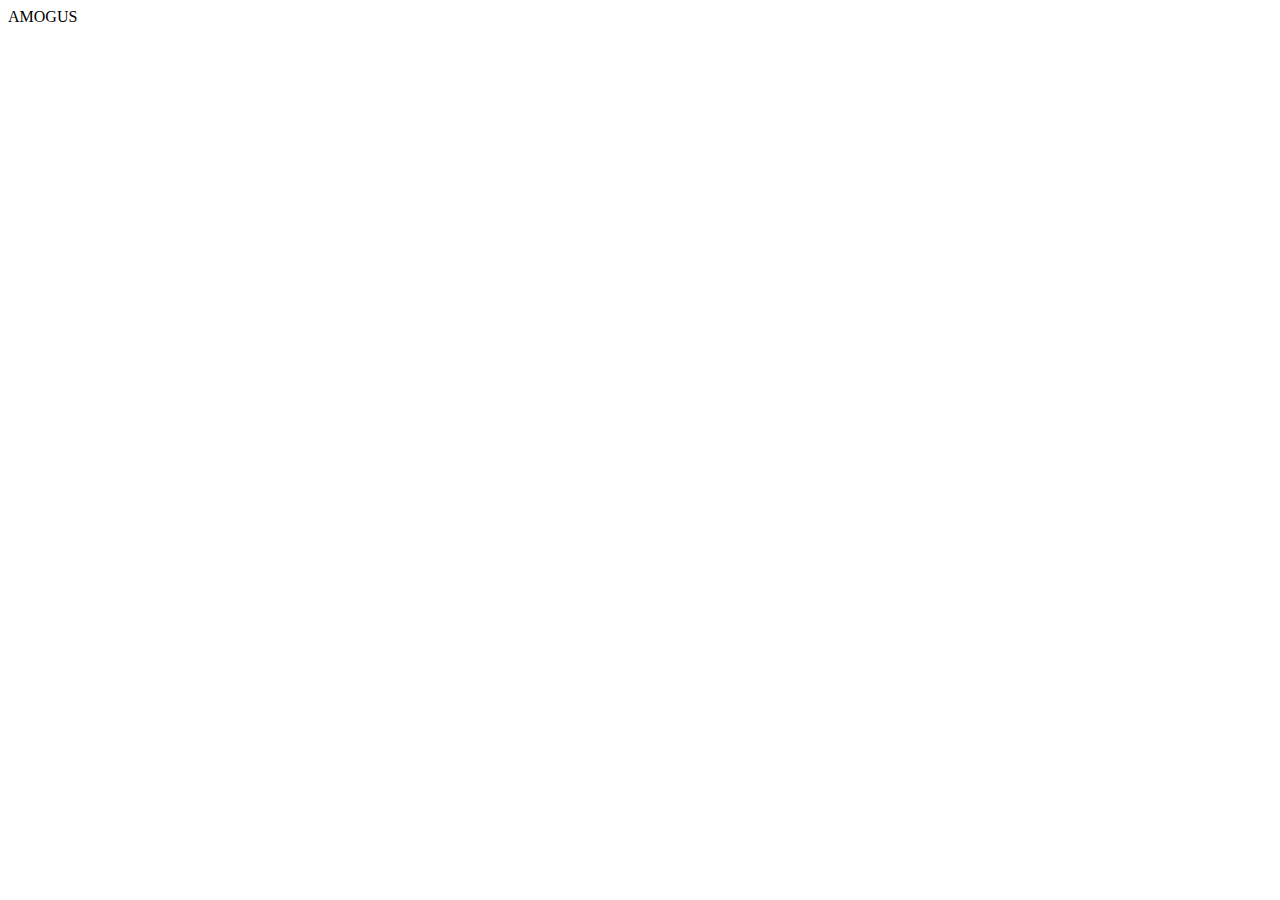
==== index.html @ 27c578bf "Fix" ====
<!doctype html>
<html lang="en">
<head>
  <meta charset="utf-8">
  <meta http-equiv="X-UA-Compatible" content="IE=edge">
  <meta name="viewport" content="width=device-width, initial-scale=1">

  <title>1actose</title>
</head>

<body>
  <main>
    <header>
      AMOGUS
    </header>
  </main>
</body>
</html>
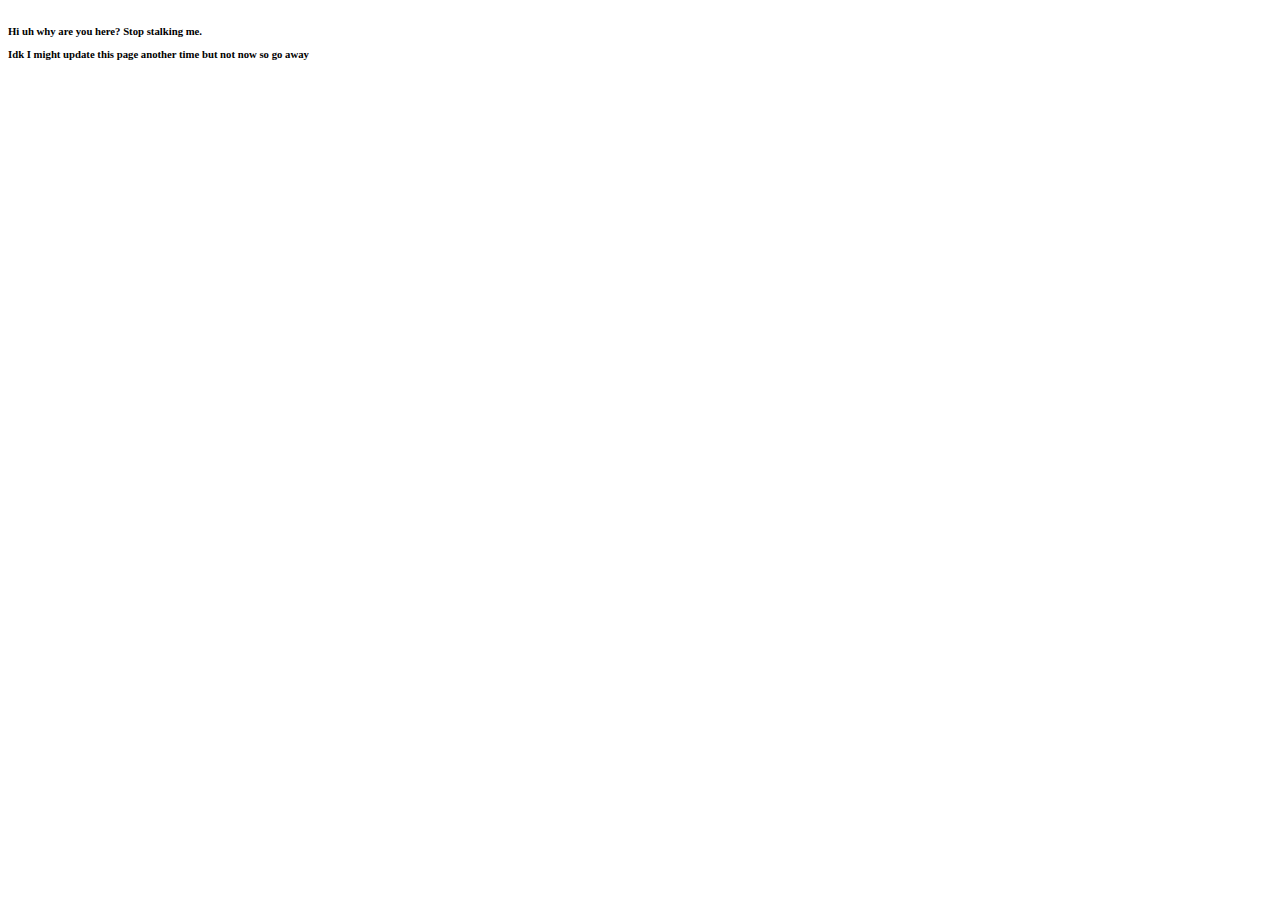
==== commit 798913ee: "Main Page Update" ====
--- a/index.html
+++ b/index.html
@@ -10,9 +10,10 @@
 
 <body>
   <main>
-    <header>
-      AMOGUS
-    </header>
+    <h6>
+    <p>Hi uh why are you here? Stop stalking me.</p>
+    <p>Idk I might update this page another time but not now so go away</p>
+    </h6>
   </main>
 </body>
 </html>
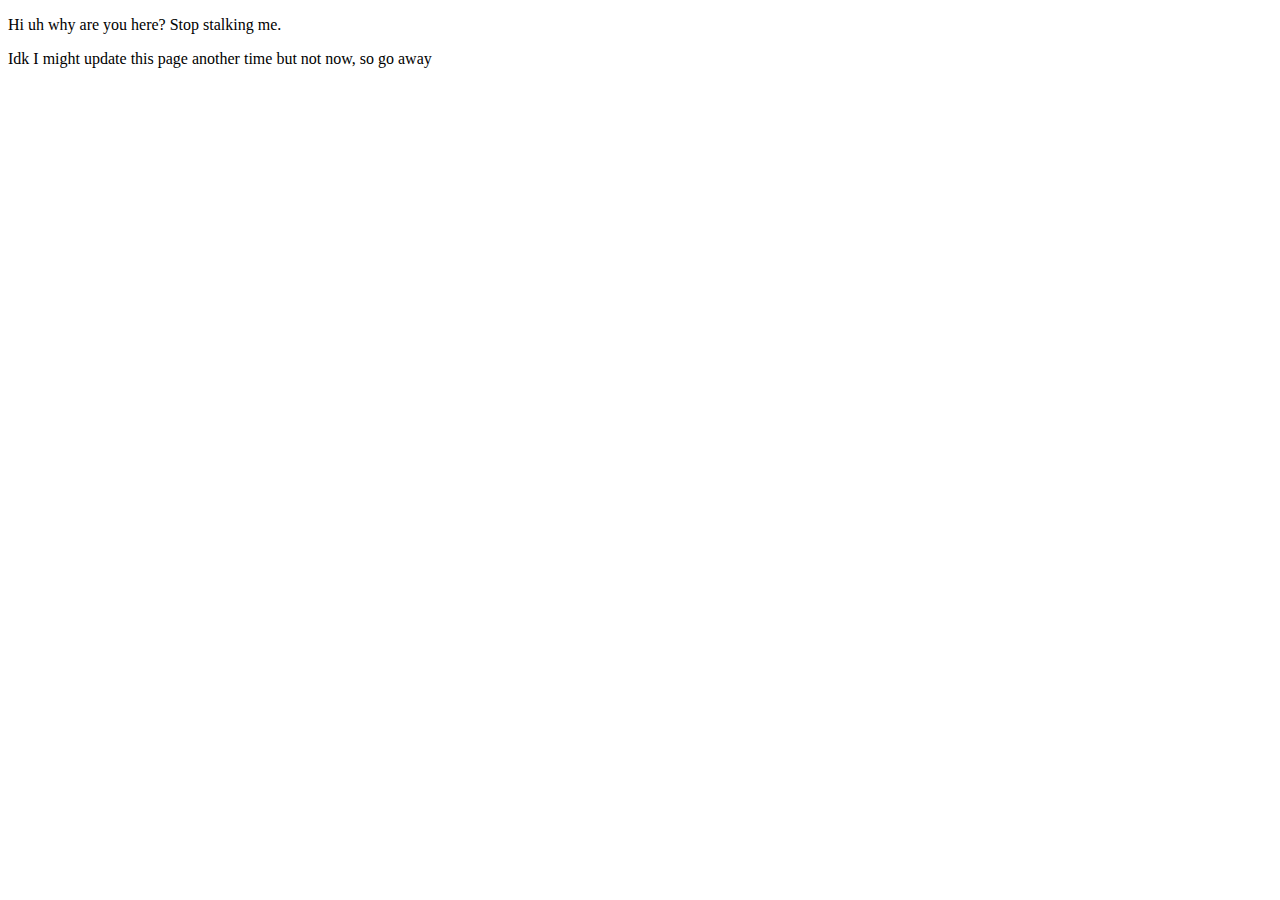
==== commit 3e592f4a: "Minor updates" ====
--- a/index.html
+++ b/index.html
@@ -10,10 +10,10 @@
 
 <body>
   <main>
-    <h6>
+    
     <p>Hi uh why are you here? Stop stalking me.</p>
-    <p>Idk I might update this page another time but not now so go away</p>
-    </h6>
+    <p>Idk I might update this page another time but not now, so go away</p>
+    
   </main>
 </body>
 </html>
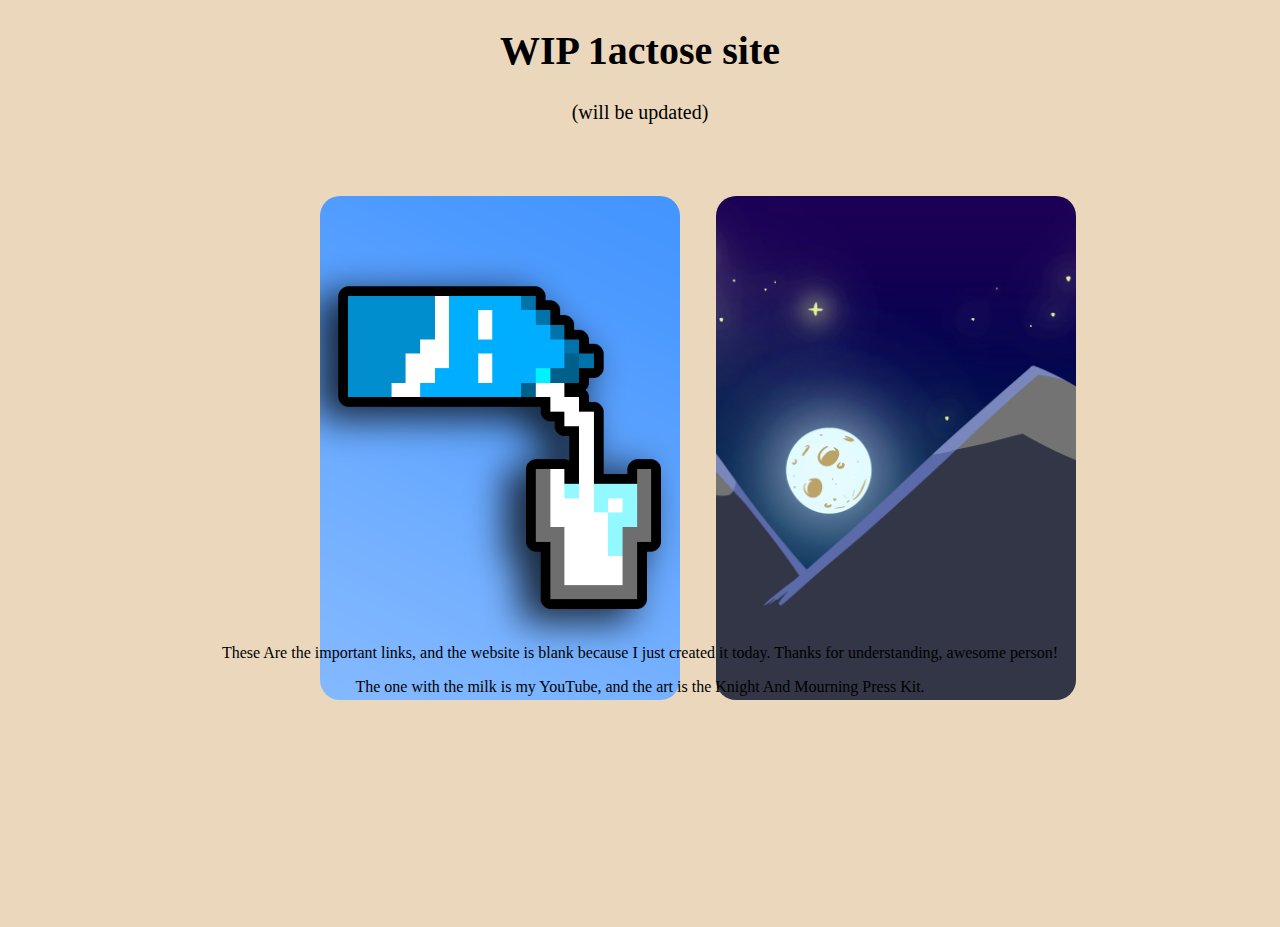
==== commit cd68dad0: "Main Page for now" ====
--- a/index.html
+++ b/index.html
@@ -1,19 +1,21 @@
 <!doctype html>
 <html lang="en">
-<head>
-  <meta charset="utf-8">
-  <meta http-equiv="X-UA-Compatible" content="IE=edge">
-  <meta name="viewport" content="width=device-width, initial-scale=1">
+  <link rel="stylesheet" href="./css/style.min.css">
+<title>1actose</title>
+<div class="header">
+  <h1>WIP 1actose site</h1>
+  (will be updated)
+</div>
 
-  <title>1actose</title>
-</head>
+<div id="image-track">
+ <a href="https://www.youtube.com/@1actose"><img class="image" src="./media/Milk.png" draggable="false" /></a> 
+ <a href="./km-press-kit/index.html"><img class="image" src="./media/KNM.png" draggable="false" /></a>
+</div>
 
-<body>
-  <main>
-    
-    <p>Hi uh why are you here? Stop stalking me.</p>
-    <p>Idk I might update this page another time but not now, so go away</p>
-    
-  </main>
-</body>
-</html>
+<div class="bottom">
+These Are the important links, and the website is blank because I just created it today. Thanks for understanding, awesome person!
+<p>
+  The one with the milk is my YouTube, and the art is the Knight And Mourning Press Kit.
+</p>
+</div>
+</html>--- a/css/style.min.css
+++ b/css/style.min.css
@@ -0,0 +1,70 @@
+body{
+height: 100vh;
+width: 100vw;
+background-color: rgb(235, 216, 188);
+margin: 0rem;
+overflow: hidden;
+}
+
+/* #image-track > .image{
+width: 40vmin;
+height: 56vmin;
+object-fit: cover;
+object-position: center;
+} */
+
+.image{
+    /*border-style:solid;*/
+    width: 40vmin;
+height: 56vmin;
+object-fit: cover;
+object-position: center;
+    border-radius: 20px;
+    transition: 0.4s;
+    transition-timing-function: cubic-bezier(0.075, 0.82, 0.165, 1);
+}
+
+.image:hover{
+    transform:scale(1.1) rotate(5deg);
+    border-color: rgb(0, 0, 0);
+    border-radius: 25px;
+    box-shadow:0em 0 5em rgba(0, 0, 0, 0.86);
+}
+
+.image:active{
+    transform:scale(1) rotate(0deg);
+    border-color: rgb(0, 0, 0);
+    border-radius: 20px;
+    box-shadow:0em 0 5em rgb(0, 0, 0);
+}
+
+
+.header {
+    font-family: cursive;
+    padding: 0px;
+    text-align: center;
+    color: black;
+    font-size: 20px;
+    transition: 1s;
+  }
+
+  .header:hover{
+    transform:scale(1.1);
+
+  }
+
+#image-track{
+    text-align: center;
+    display:flex;
+    gap: 4vmin;
+    position: absolute;
+    left: 25%;
+    top: 50%;
+    transform: translate(0%, -50%);
+}
+
+.bottom{
+    font-family: cursive;
+    text-align: center;
+    transform: translate(0%, 1000%);
+}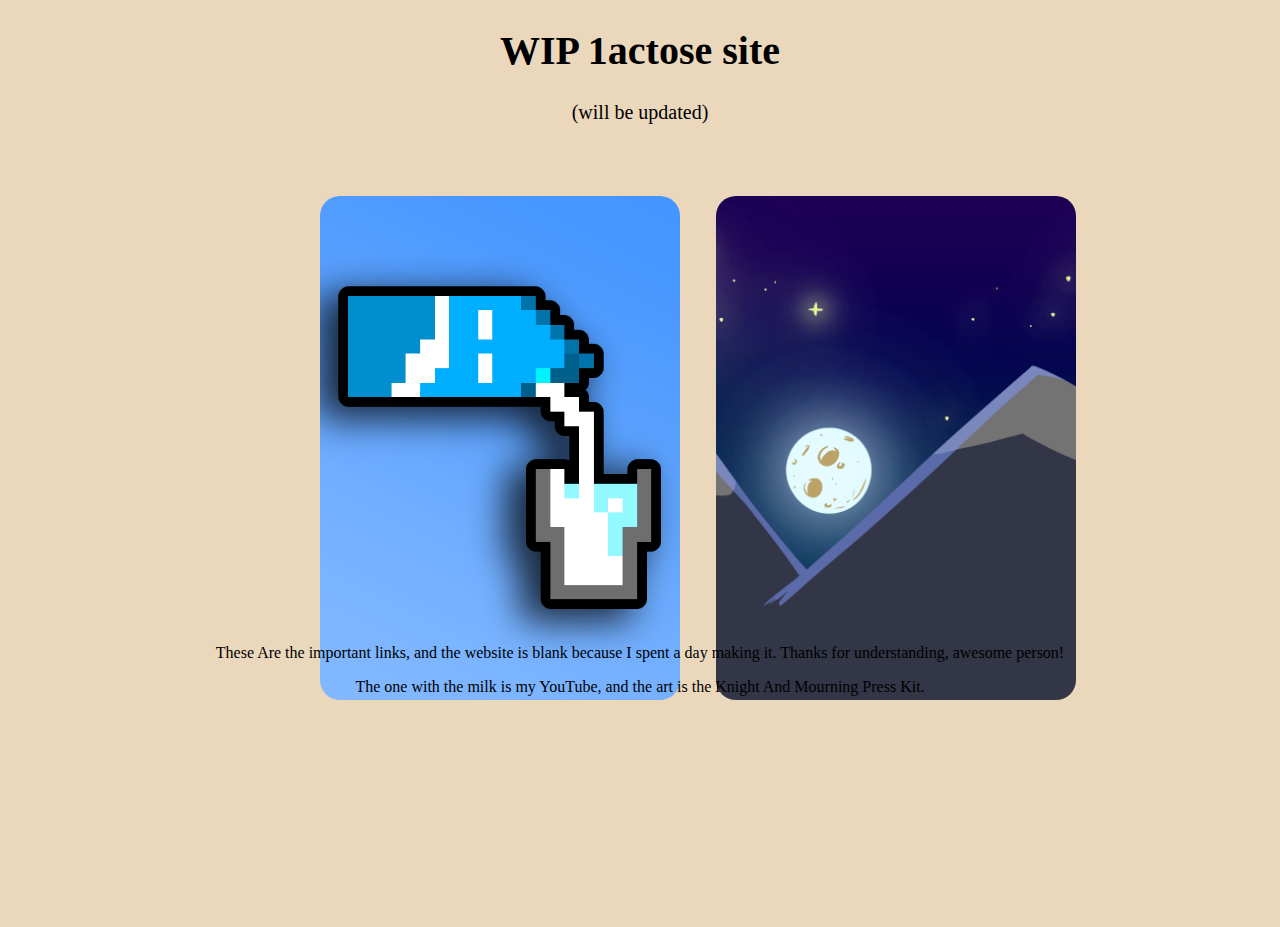
==== commit 6801163f: "Update index.html" ====
--- a/index.html
+++ b/index.html
@@ -13,7 +13,7 @@
 </div>
 
 <div class="bottom">
-These Are the important links, and the website is blank because I just created it today. Thanks for understanding, awesome person!
+These Are the important links, and the website is blank because I spent a day making it. Thanks for understanding, awesome person!
 <p>
   The one with the milk is my YouTube, and the art is the Knight And Mourning Press Kit.
 </p>
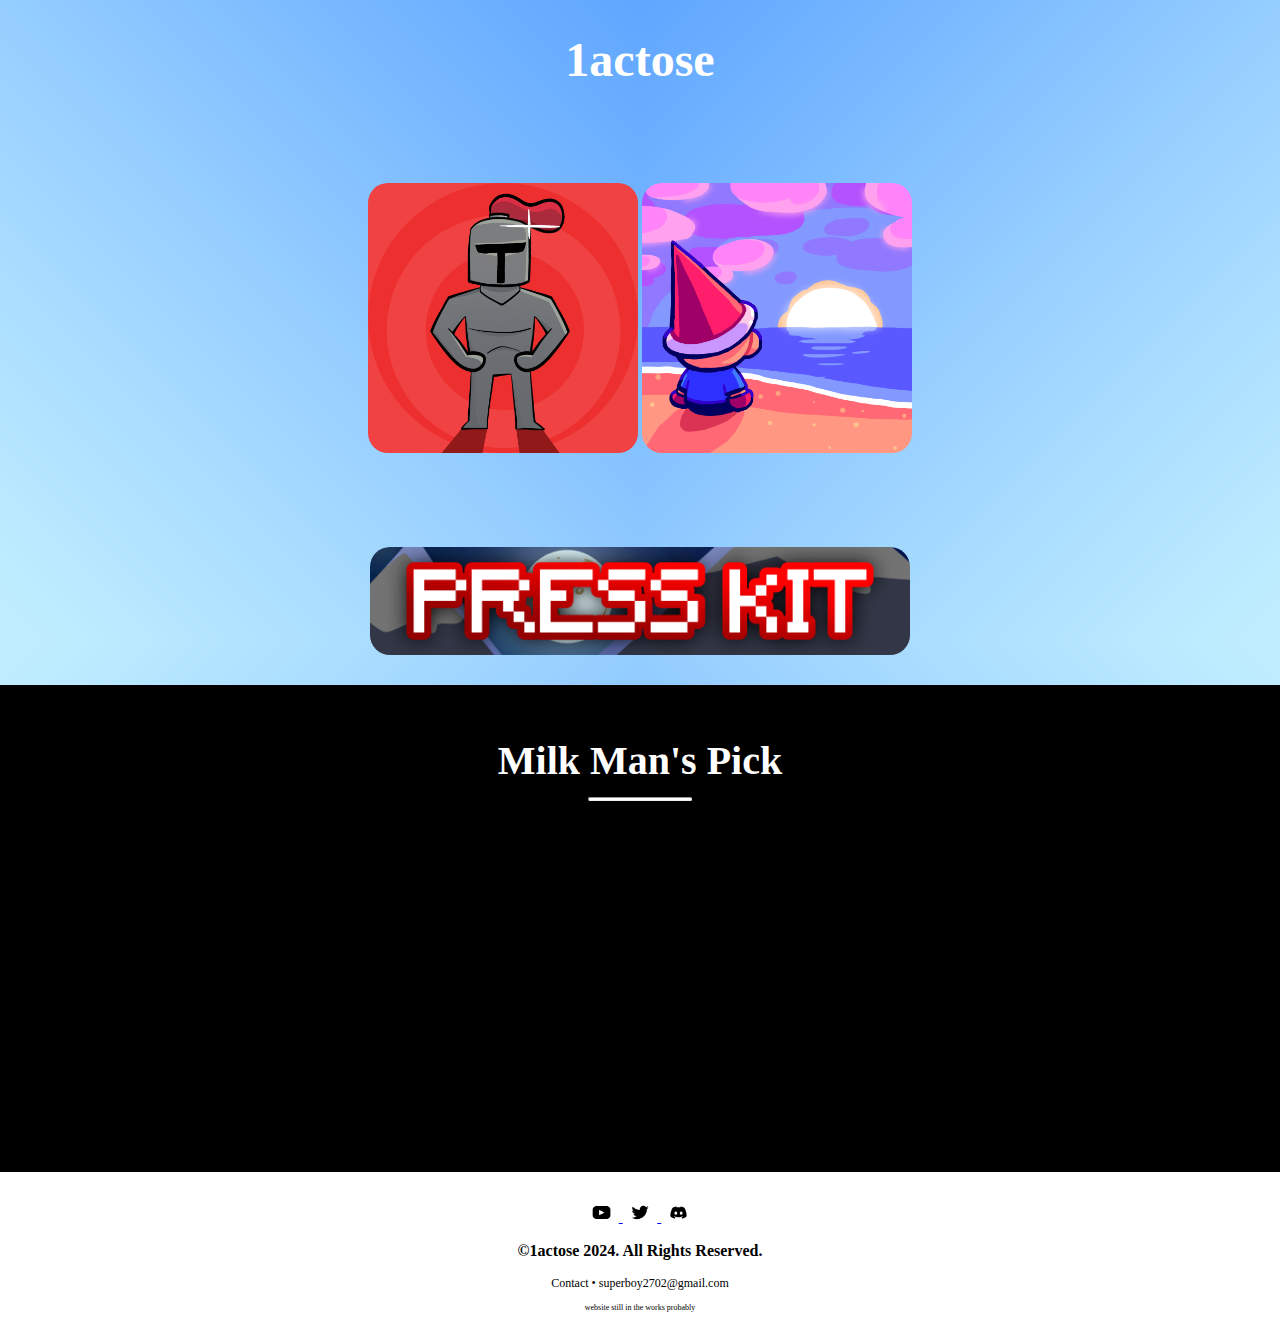
==== commit dda659c7: "update" ====
--- a/index.html
+++ b/index.html
@@ -1,21 +1,45 @@
 <!doctype html>
 <html lang="en">
-  <link rel="stylesheet" href="./css/style.min.css">
-<title>1actose</title>
+  <link rel="stylesheet" href="./style.min.css">
+  <link rel="icon" href="./media/icomilk.ico">
+<title>1actose - Home</title>
 <div class="header">
-  <h1>WIP 1actose site</h1>
-  (will be updated)
+  <h1>1actose</h1>
 </div>
-
 <div id="image-track">
- <a href="https://www.youtube.com/@1actose"><img class="image" src="./media/Milk.png" draggable="false" /></a> 
- <a href="./km-press-kit/index.html"><img class="image" src="./media/KNM.png" draggable="false" /></a>
+  <a href="https://store.steampowered.com/app/2008820/Knight_And_Mourning/"><title>Knight And Mourning</title> <img class="steamlink" src="./media/KnightIcon.png"/></a>
+  <a href="https://store.steampowered.com/app/2801430/Tiny_Gnome_Game/"><title>Knight And Mourning</title> <img class="steamlink" src="./media/GnomeIcon.png"/></a>
 </div>
-
-<div class="bottom">
-These Are the important links, and the website is blank because I spent a day making it. Thanks for understanding, awesome person!
+<div id="image-track">
+ <a href="./km-press-kit/index.html"><title>Knight And Mourning Press Kit</title><img class="kmpress" src="./km-press-kit/media/header.png" draggable="false" /></a>
+</div>
+<div class="embed">
+  <h1>Milk Man's Pick</h1>
+  <hr>
+  <div class="videoWrapper">
+    <iframe width="200" height="100" src="https://www.youtube.com/embed/ONrrqQul4IE?si=43iLluC45d7vUDMM" title="YouTube video player" 
+  frameborder="0" 
+  allow="accelerometer; autoplay; clipboard-write; encrypted-media; gyroscope; picture-in-picture; web-share" 
+  referrerpolicy="strict-origin-when-cross-origin" allowfullscreen></iframe>
+  </div>
+</div>
+<div class="footer">
+  <br>
+<div class="social">
+<a target="_blank" href="https://www.youtube.com/@1actose">
+  <img alt="1actose YouTube" src="media/ytsocial.png">
+</a>
+<a target="_blank" href="https://twitter.com/1actose">
+  <img alt="1actose Twitter" src="media/twtsocial.png">
+</a>
+<a target="_blank" href="https://discord.gg/PavN7YTQfq">
+  <img alt="The Milky Way Discord" src="media/discsocial.png">
+</a>
 <p>
-  The one with the milk is my YouTube, and the art is the Knight And Mourning Press Kit.
+  <b>©1actose 2024. All Rights Reserved.</b>
 </p>
+<div class="smallboi"><p>Contact • superboy2702@gmail.com</p></div>
+<div class="supersmallboi">website still in the works probably</div>
+  </div>
 </div>
 </html>--- a/style.min.css
+++ b/style.min.css
@@ -0,0 +1,171 @@
+body{
+    height: 100vh;
+    width: 100vw;
+    /*background-color: rgb(235, 216, 188);*/
+    background-image: url("./media/other1ac.png");
+    margin: 0rem;
+    overflow-y: auto;
+    overflow-x: hidden;
+}
+
+/* #image-track > .image{
+width: 40vmin;
+height: 56vmin;
+object-fit: cover;
+object-position: center;
+} */
+
+.steamlink{
+    /*border-style:solid;*/
+    width: 30vmin;
+    height: 30vmin;
+    object-fit:contain;
+    object-position: center;
+    border-radius: 20px;
+    transition: 0.4s;
+    transition-timing-function: cubic-bezier(0.075, 0.82, 0.165, 1);
+}
+
+.steamlink:hover{
+    transform:scale(1.1) rotate(5deg);
+    border-color: rgb(0, 0, 0);
+    border-radius: 25px;
+    box-shadow:0em 0 5em rgba(0, 0, 0, 0.178);
+}
+
+.steamlink:active{
+    transform:scale(1) rotate(0deg);
+    border-color: rgb(0, 0, 0);
+    border-radius: 20px;
+    box-shadow:0em 0 5em rgb(0, 0, 0);
+}
+
+.kmpress{
+    /*border-style:solid;*/
+    width: 60vmin;
+    height: 12vmin;
+    object-fit:contain;
+    object-position: center;
+    border-radius: 20px;
+    transition: 0.4s;
+    transition-timing-function: cubic-bezier(0.075, 0.82, 0.165, 1);
+}
+
+.kmpress:hover{
+    transform:scale(1.1) rotate(0deg);
+    border-color: rgb(0, 0, 0);
+    border-radius: 25px;
+    box-shadow:0em 0 5em rgba(0, 0, 0, 0.178);
+}
+
+.kmpress:active{
+    transform:scale(1) rotate(0deg);
+    border-color: rgb(0, 0, 0);
+    border-radius: 20px;
+    box-shadow:0em 0 5em rgb(0, 0, 0);
+}
+
+
+.header {
+    font-family: Calibri;
+    padding: 0px;
+    text-align: center;
+    color: white;
+    font-size: 1.5em;
+    transition: 1s;
+  }
+
+#image-track{
+    padding-top: 5%;
+    padding-bottom: 2%;
+    align-items: center;
+    text-align: center;
+    align-content: center;
+    position: relative;
+}
+
+.embed {
+	margin: 0;
+	padding-top: 2%;
+	padding-bottom: 5%;
+	text-align: center;
+	width: 100%;
+	background-color: #000000;
+}
+
+.embed h1 {
+    align-items: center;
+    text-align: center;
+	font-size: 30pt;
+	font-family: Calibri;
+	color: #ffffff;
+	margin-bottom: 1%;
+}
+
+.embed hr {
+	background-color: #ffffff;
+	width: 8%;
+	height: 2px;
+	border-radius: 2px;
+	margin-bottom: 2%;
+}
+
+.videoWrapper {
+    position: relative;
+    padding-bottom: 22%; /* 16:9 */
+  width: 40%;
+  display: block;
+  margin-left: auto;
+  margin-right: auto;
+  border-radius: 20px;
+  overflow: hidden;
+}
+
+.videoWrapper iframe {
+position: absolute;
+top: 0;
+left: 0;
+width: 100%;
+height: 100%;
+}
+
+
+.footer {
+    font-family: Calibri;
+    bottom: 0;
+    left: 0;
+    width: 100%;
+    position:relative;
+    overflow: auto;
+	background-color: #ffffff;
+	text-align: center;
+	clear: both;
+}
+
+.social {
+	margin-top: 1%; 
+	margin-bottom: 1%; 
+}
+
+.social img {
+	margin-left: .6%;
+	margin-right: .6%;
+    width: 1.2em;
+	transition: transform .2s; 
+}
+
+.social img:hover {
+	transform:scale(1.5);
+	cursor: pointer;
+}
+
+.smallboi {
+    font-size: 0.75em;
+    text-align: center;
+}
+
+.supersmallboi {
+    font-size: 0.5em;
+    text-align: center;
+}
+	
